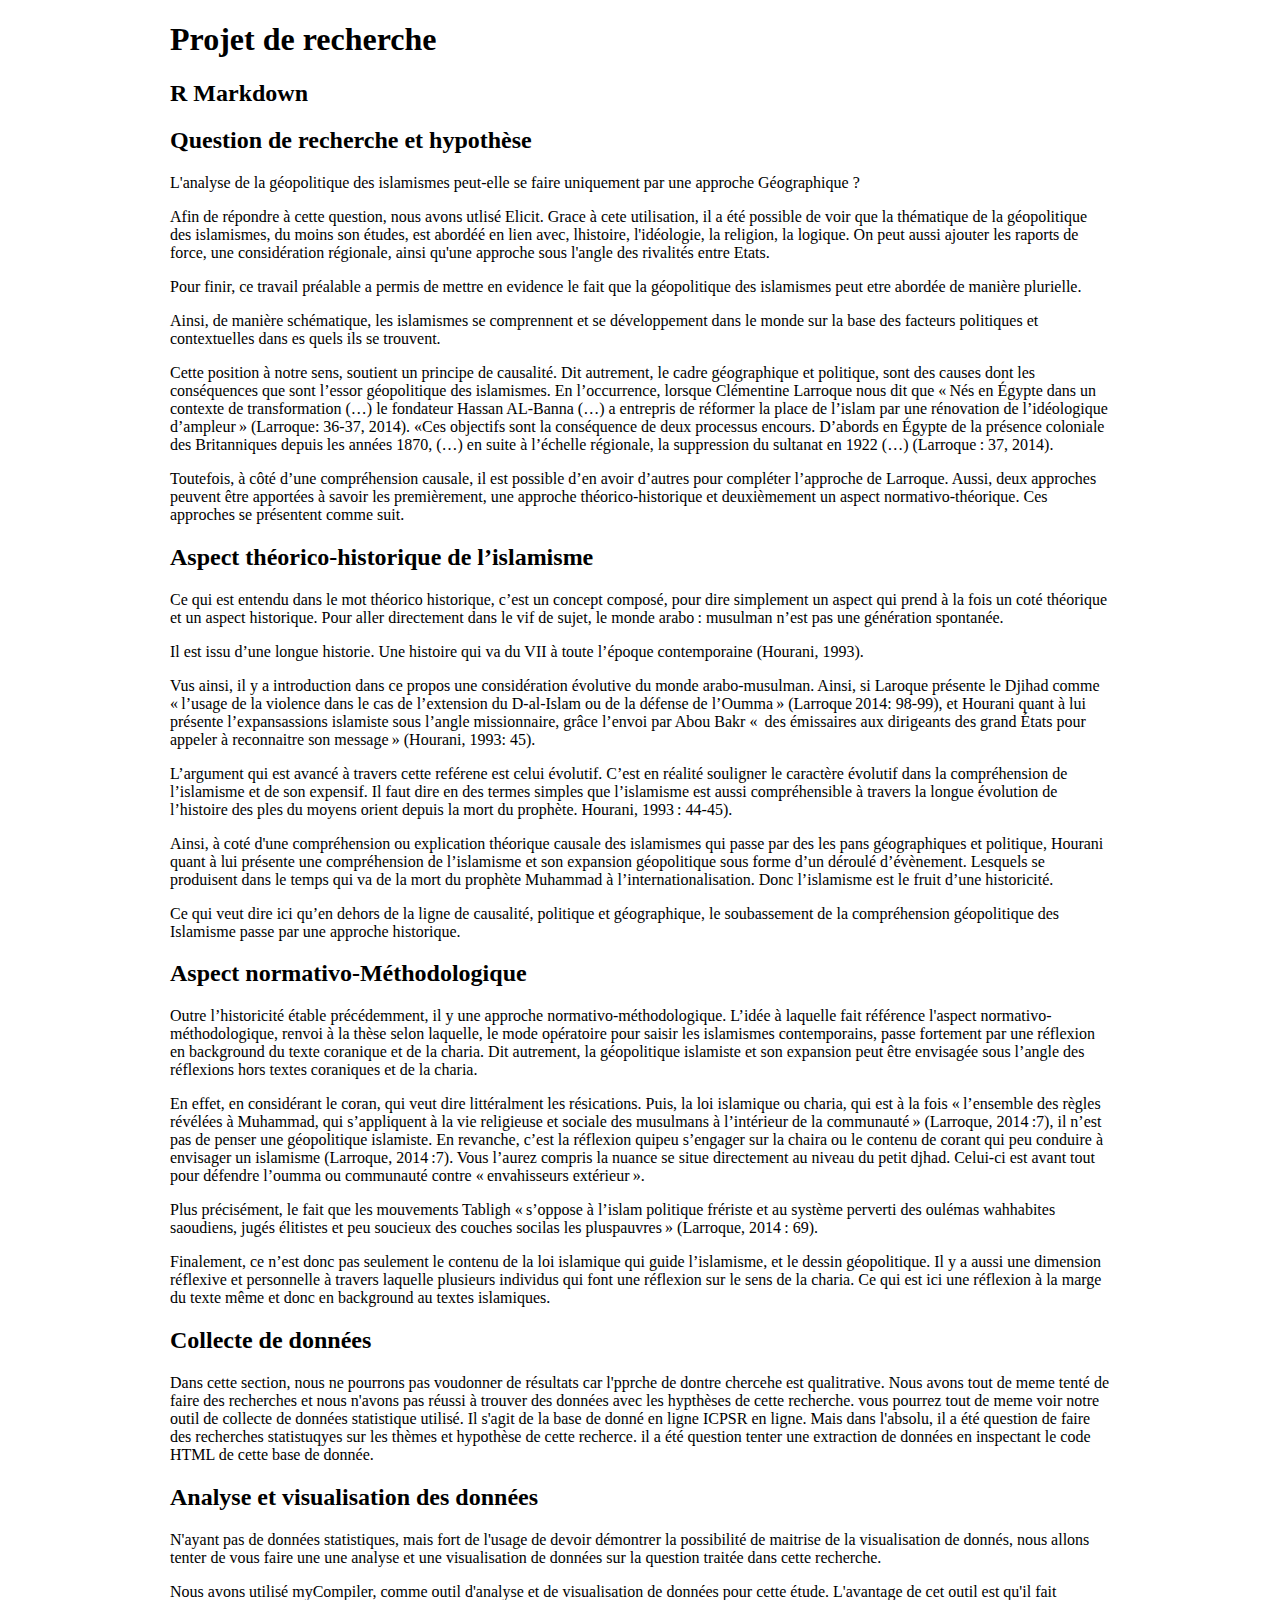
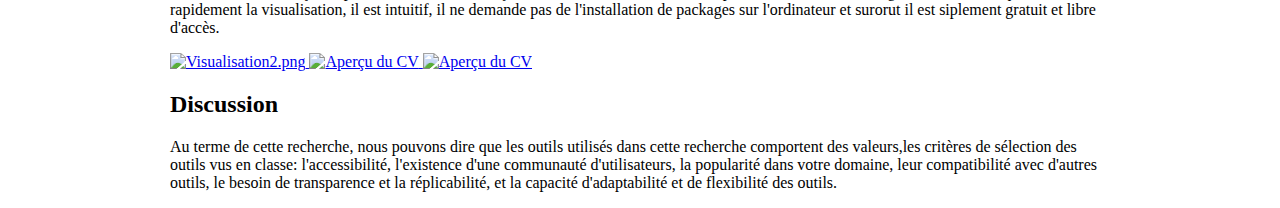
==== projet_session/projet.html @ 57550479 "Update projet.html" ====
<!DOCTYPE html>

<html>

<head>

<meta charset="utf-8" />
<meta name="generator" content="pandoc" />
<meta http-equiv="X-UA-Compatible" content="IE=EDGE" />




<title>Projet de recherche</title>



<style type="text/css">
  code{white-space: pre-wrap;}
  span.smallcaps{font-variant: small-caps;}
  span.underline{text-decoration: underline;}
  div.column{display: inline-block; vertical-align: top; width: 50%;}
  div.hanging-indent{margin-left: 1.5em; text-indent: -1.5em;}
  ul.task-list{list-style: none;}
    </style>

<style type="text/css">code{white-space: pre;}</style>
<script type="text/javascript">
if (window.hljs) {
  hljs.configure({languages: []});
  hljs.initHighlightingOnLoad();
  if (document.readyState && document.readyState === "complete") {
    window.setTimeout(function() { hljs.initHighlighting(); }, 0);
  }
}
</script>









<style type="text/css">
.main-container {
  max-width: 940px;
  margin-left: auto;
  margin-right: auto;
}
img {
  max-width:100%;
}
.tabbed-pane {
  padding-top: 12px;
}
.html-widget {
  margin-bottom: 20px;
}
button.code-folding-btn:focus {
  outline: none;
}
summary {
  display: list-item;
}
details > summary > p:only-child {
  display: inline;
}
pre code {
  padding: 0;
}
</style>



<!-- tabsets -->

<style type="text/css">
.tabset-dropdown > .nav-tabs {
  display: inline-table;
  max-height: 500px;
  min-height: 44px;
  overflow-y: auto;
  border: 1px solid #ddd;
  border-radius: 4px;
}

.tabset-dropdown > .nav-tabs > li.active:before, .tabset-dropdown > .nav-tabs.nav-tabs-open:before {
  content: "\e259";
  font-family: 'Glyphicons Halflings';
  display: inline-block;
  padding: 10px;
  border-right: 1px solid #ddd;
}

.tabset-dropdown > .nav-tabs.nav-tabs-open > li.active:before {
  content: "\e258";
  font-family: 'Glyphicons Halflings';
  border: none;
}

.tabset-dropdown > .nav-tabs > li.active {
  display: block;
}

.tabset-dropdown > .nav-tabs > li > a,
.tabset-dropdown > .nav-tabs > li > a:focus,
.tabset-dropdown > .nav-tabs > li > a:hover {
  border: none;
  display: inline-block;
  border-radius: 4px;
  background-color: transparent;
}

.tabset-dropdown > .nav-tabs.nav-tabs-open > li {
  display: block;
  float: none;
}

.tabset-dropdown > .nav-tabs > li {
  display: none;
}
</style>

<!-- code folding -->




</head>

<body>


<div class="container-fluid main-container">




<div id="header">



<h1 class="title toc-ignore">Projet de recherche</h1>

</div>


<div id="r-markdown" class="section level2">
<h2>R Markdown</h2>
</div>

<div id="question-de-recherche-et-hypothèse" class="section level2">
<h2>Question de recherche et hypothèse</h2>
</div>



<p> L'analyse de la géopolitique des islamismes peut-elle se faire uniquement par une approche Géographique ?</p>

<p>Afin de répondre à cette question, nous avons utlisé Elicit. Grace à cete utilisation, il a été possible de voir que la thématique de la géopolitique des islamismes, du moins son études, est abordéé en lien avec, lhistoire, l'idéologie, la religion, la logique. On peut aussi ajouter les raports de force, une considération régionale, ainsi qu'une approche sous l'angle des rivalités entre Etats.</p>
<p> Pour finir, ce travail préalable a permis de mettre en evidence le fait que la géopolitique des islamismes peut etre abordée de manière plurielle.</p>

<p>Ainsi, de manière schématique, les islamismes se comprennent et se développement dans le monde sur la base des facteurs politiques et contextuelles dans es quels ils se trouvent.</p>  

<p>Cette position à notre sens, soutient un principe de causalité. Dit autrement,  le cadre géographique et politique, sont des causes dont les conséquences que sont l’essor géopolitique des islamismes. En l’occurrence, lorsque Clémentine Larroque nous dit que « Nés en Égypte dans un contexte de transformation (…) le fondateur Hassan AL-Banna (…) a entrepris de réformer la place de l’islam par une rénovation de l’idéologique d’ampleur » (Larroque: 36-37, 2014). «Ces objectifs sont la conséquence de deux processus encours. D’abords en Égypte de la présence coloniale des Britanniques depuis les années 1870, (…) en suite à l’échelle régionale, la suppression du sultanat en 1922 (…) (Larroque : 37, 2014). </p> 

<p>Toutefois, à côté d’une compréhension causale, il est possible d’en avoir d’autres pour compléter l’approche de Larroque. Aussi, deux approches peuvent être apportées à savoir les premièrement, une approche théorico-historique et deuxièmement un aspect normativo-théorique. Ces approches se présentent comme suit.</p> 

<h2>Aspect théorico-historique de l’islamisme </h2>

<p>Ce qui est entendu dans le mot théorico historique, c’est un concept composé, pour dire simplement un aspect qui prend à la fois un coté théorique et un aspect historique. Pour aller directement dans le vif de sujet, le monde arabo : musulman n’est pas une génération spontanée.  </p>

<p>Il est issu d’une longue historie. Une histoire qui va du VII à toute l’époque contemporaine (Hourani, 1993). </p> 

<p>Vus ainsi, il y a introduction dans ce propos une considération évolutive du monde arabo-musulman. Ainsi, si Laroque présente le Djihad comme « l’usage de la violence dans le cas de l’extension du D-al-Islam ou de la défense de l’Oumma » (Larroque 2014: 98-99), et Hourani quant à lui présente l’expansassions islamiste sous l’angle missionnaire, grâce l’envoi par Abou Bakr «  des émissaires aux dirigeants des grand États pour appeler à reconnaitre son message » (Hourani, 1993: 45).</p> 

<p>L’argument qui est avancé à travers cette reférene est celui évolutif. C’est en réalité souligner le caractère évolutif dans la compréhension de l’islamisme et de son expensif. Il faut dire en des termes simples que l’islamisme est aussi compréhensible à travers la longue évolution de l’histoire des ples du moyens orient depuis la mort du prophète. Hourani, 1993 : 44-45). </p>

<p>Ainsi, à coté d'une compréhension ou explication théorique causale des islamismes qui passe par des les pans géographiques et politique, Hourani quant à lui présente une compréhension de l’islamisme et son expansion géopolitique sous forme d’un déroulé d’évènement. Lesquels se produisent dans le temps qui va de la mort du prophète Muhammad à l’internationalisation. Donc l’islamisme est le fruit d’une historicité. <p>

<p>Ce qui veut dire ici qu’en dehors de la ligne de causalité, politique et géographique, le soubassement de la compréhension géopolitique des Islamisme passe par une approche historique.  </p>

<h2>Aspect normativo-Méthodologique </h2>

<p>Outre l’historicité étable précédemment, il y une approche normativo-méthodologique. L’idée à laquelle fait référence l'aspect normativo-méthodologique, renvoi à la thèse selon laquelle, le mode opératoire pour saisir les islamismes contemporains, passe fortement par une réflexion en background du texte coranique et de la charia. Dit autrement, la géopolitique islamiste et son expansion peut être envisagée sous l’angle des réflexions hors textes coraniques et de la charia.</p>  

<p>En effet, en considérant le coran, qui veut dire littéralment les résications. Puis, la loi islamique ou charia, qui est à la fois « l’ensemble des règles révélées à Muhammad, qui s’appliquent à la vie religieuse et sociale des musulmans à l’intérieur de la communauté » (Larroque, 2014 :7), il n’est pas de penser une géopolitique islamiste. En revanche, c’est la réflexion quipeu s’engager sur la chaira ou le contenu de corant qui peu conduire à envisager un islamisme (Larroque, 2014 :7). Vous l’aurez compris la nuance se situe directement au niveau du petit djhad. Celui-ci est avant tout pour défendre l’oumma ou communauté contre « envahisseurs extérieur ».  </p>

<p>Plus précisément, le fait que les mouvements Tabligh « s’oppose à l’islam politique frériste et au système perverti des oulémas wahhabites saoudiens, jugés élitistes et peu soucieux des couches socilas les pluspauvres » (Larroque, 2014 : 69). </p>

<p>Finalement, ce n’est donc pas seulement le contenu de la loi islamique qui guide l’islamisme, et le dessin géopolitique. Il y a aussi une dimension réflexive et personnelle à travers laquelle plusieurs individus qui font une réflexion sur le sens de la charia. Ce qui est ici une réflexion à la marge du texte même et donc en background au textes islamiques. </p> 

<h2>Collecte de données</h2>

<p>Dans cette section, nous ne pourrons pas voudonner de résultats car l'pprche de dontre chercehe est qualitrative. Nous avons tout de meme tenté de faire des recherches et nous n'avons pas réussi à trouver des données avec les hypthèses de cette recherche. vous pourrez tout de meme voir notre outil de collecte de données statistique utilisé. Il s'agit de la base de donné en ligne ICPSR en ligne. Mais dans l'absolu, il a été question de faire des recherches statistuqyes sur les thèmes et hypothèse de cette recherce. il a été question tenter une extraction de données en inspectant le code HTML de cette base de donnée.</p>

<h2>Analyse et visualisation des données</h2>

<p>N'ayant pas de données statistiques, mais fort de l'usage de devoir démontrer la possibilité de maitrise de la visualisation de donnés, nous allons tenter de vous faire une une analyse et une visualisation de données sur la question traitée dans cette recherche.</p>

<p>Nous avons utilisé myCompiler, comme outil d'analyse et de visualisation de données pour cette étude. L'avantage de cet outil est qu'il fait rapidement la visualisation, il est intuitif, il ne demande pas de l'installation de packages sur l'ordinateur et surorut il est siplement gratuit et libre d'accès.</p>

 <a href="Visualisation2/Visualisation2.png" class="image" target="_blank">
          <img src="Visualisation2/Visualisation2.png" alt="Visualisation2.png" />
        </a>
        
         <a href="cv/cv.pdf" class="image" target="_blank">
          <img src="cv/cv.png" alt="Aperçu du CV" />
        </a>
        
         <a href="cv/cv.pdf" class="image" target="_blank">
          <img src="cv/cv.png" alt="Aperçu du CV" />
        </a>

<h2>Discussion </h2>

<p>Au terme de cette recherche, nous pouvons dire que les outils utilisés dans cette recherche comportent des valeurs,les critères de sélection des outils vus en classe: l'accessibilité, l'existence d'une communauté d'utilisateurs, la popularité dans votre domaine, leur compatibilité avec d'autres outils, le besoin de transparence et la réplicabilité, et la capacité d'adaptabilité et de flexibilité des outils.</p>



</div>





















<script>

</script>

<!-- tabsets -->

<script>
</script>

<!-- code folding -->


<!-- dynamically load mathjax for compatibility with self-contained -->
<script>
</script>

</body>
</html>
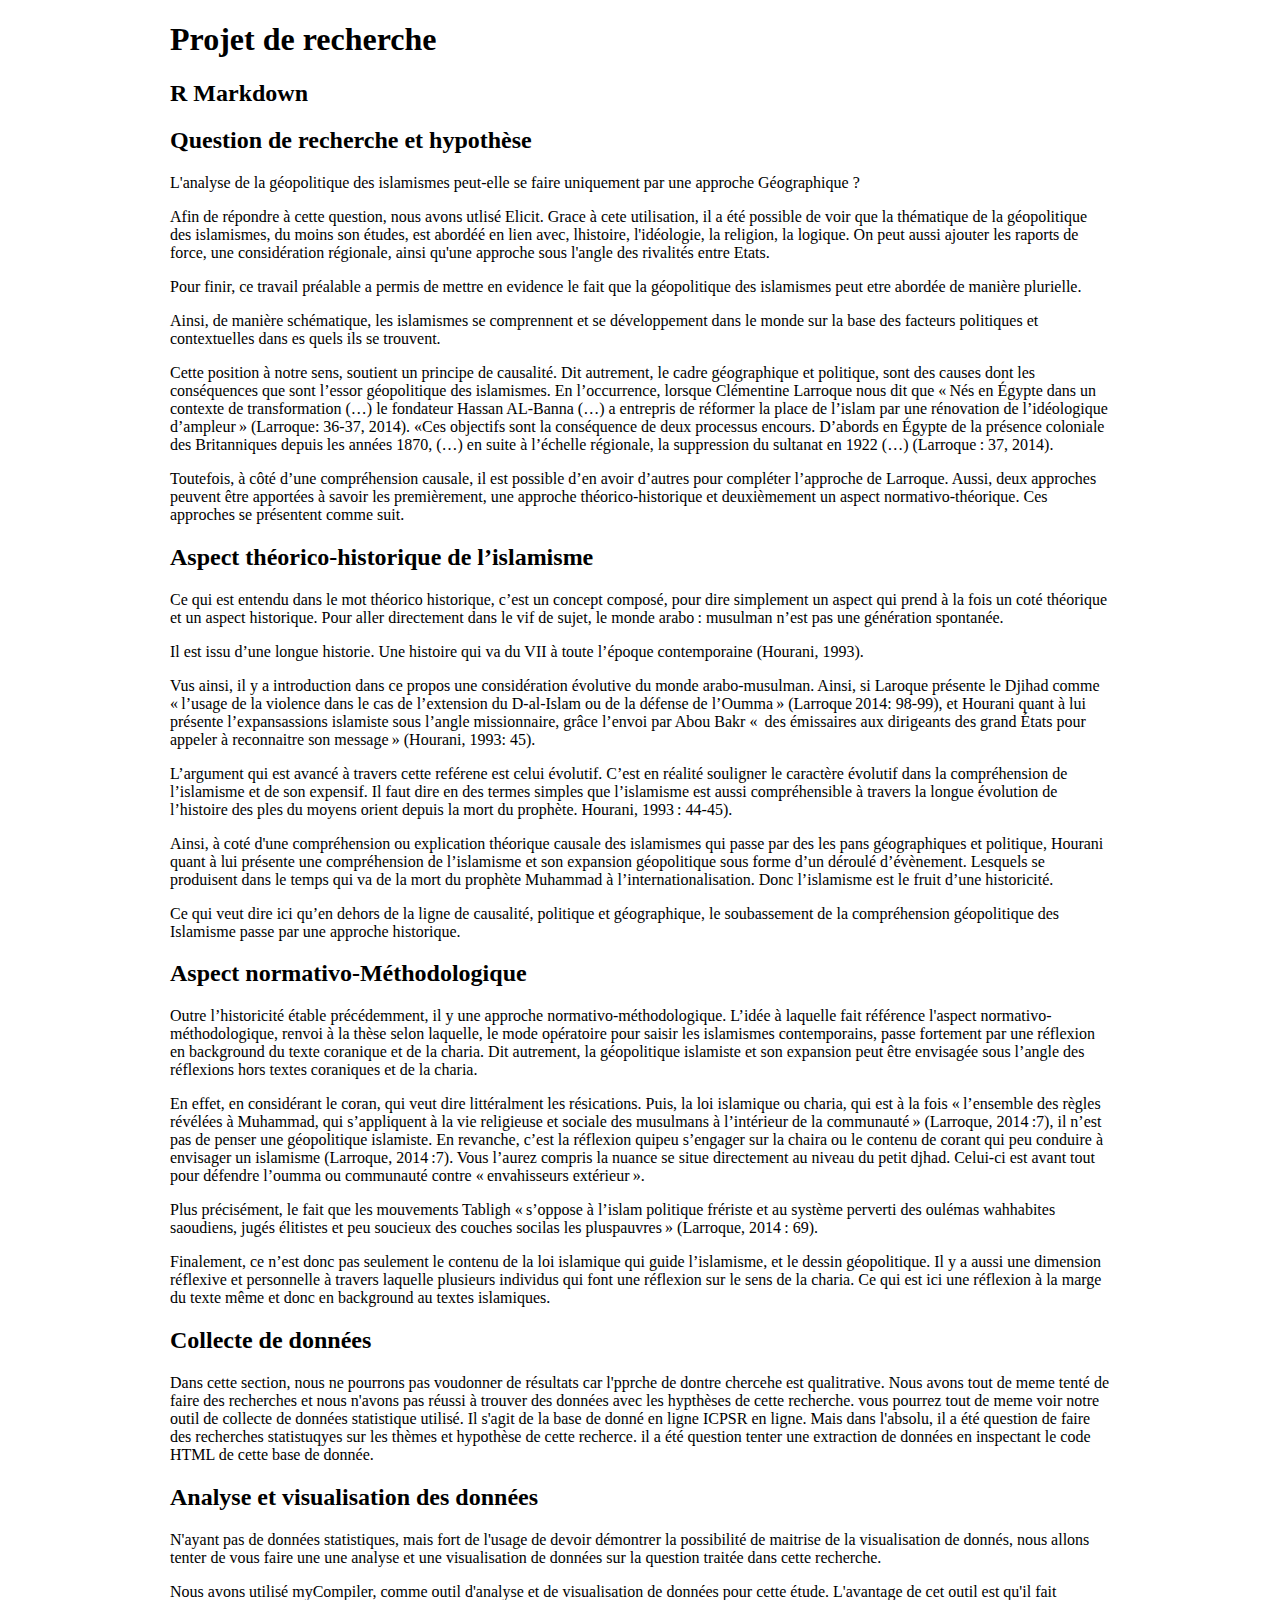
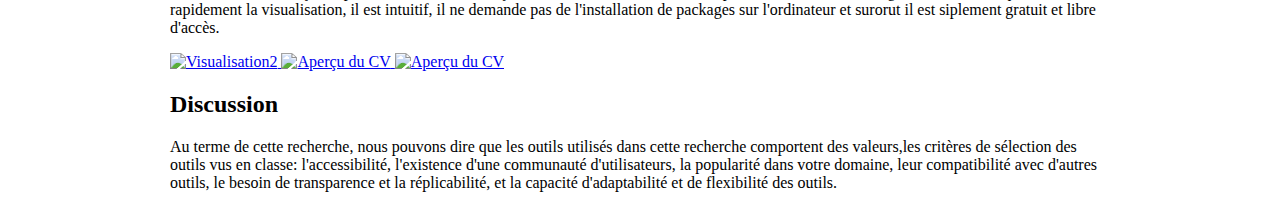
==== commit ca7eba17: "Update projet.html" ====
--- a/projet_session/projet.html
+++ b/projet_session/projet.html
@@ -202,8 +202,8 @@
 
 <p>Nous avons utilisé myCompiler, comme outil d'analyse et de visualisation de données pour cette étude. L'avantage de cet outil est qu'il fait rapidement la visualisation, il est intuitif, il ne demande pas de l'installation de packages sur l'ordinateur et surorut il est siplement gratuit et libre d'accès.</p>
 
- <a href="Visualisation2/Visualisation2.png" class="image" target="_blank">
-          <img src="Visualisation2/Visualisation2.png" alt="Visualisation2.png" />
+ <a href="Visualisation2.png/Visualisation2.png" class="image" target="_blank">
+          <img src="Visualisation2.png/Visualisation2.png" alt="Visualisation2" />
         </a>
         
          <a href="cv/cv.pdf" class="image" target="_blank">
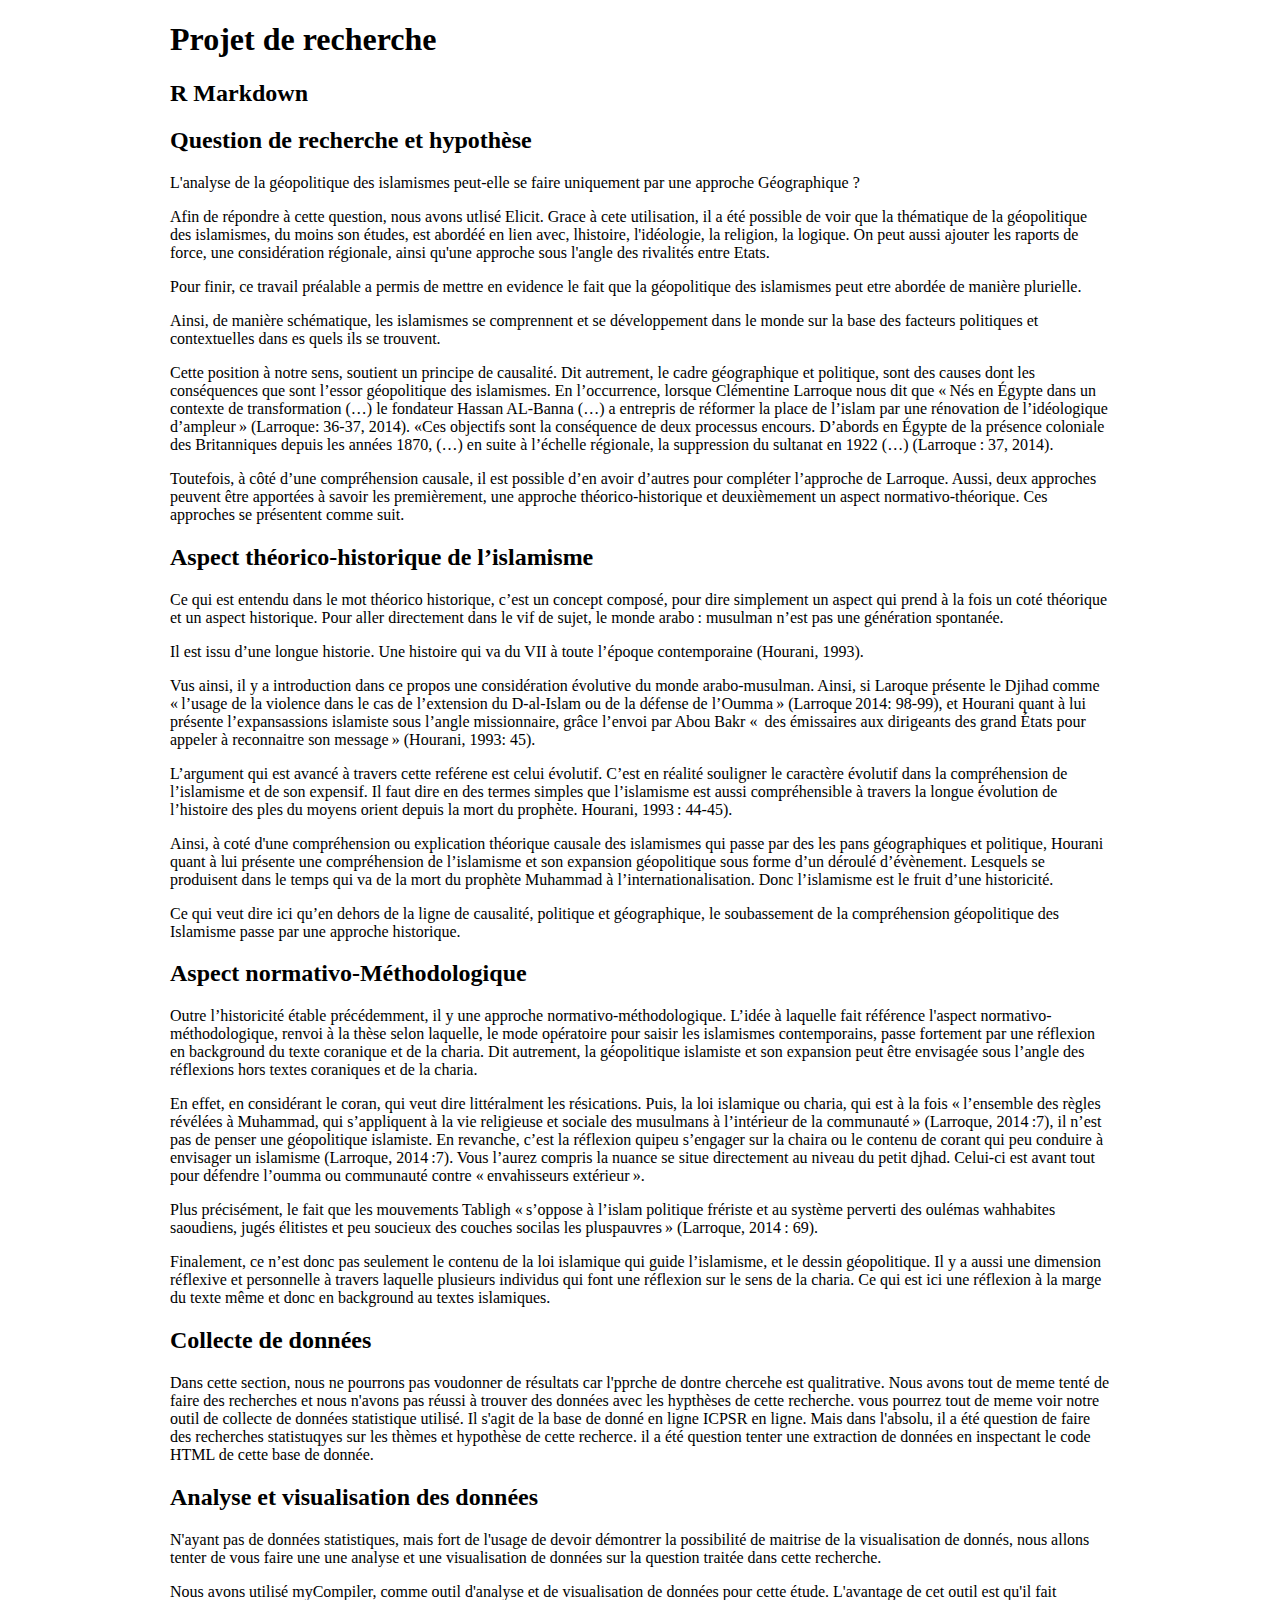
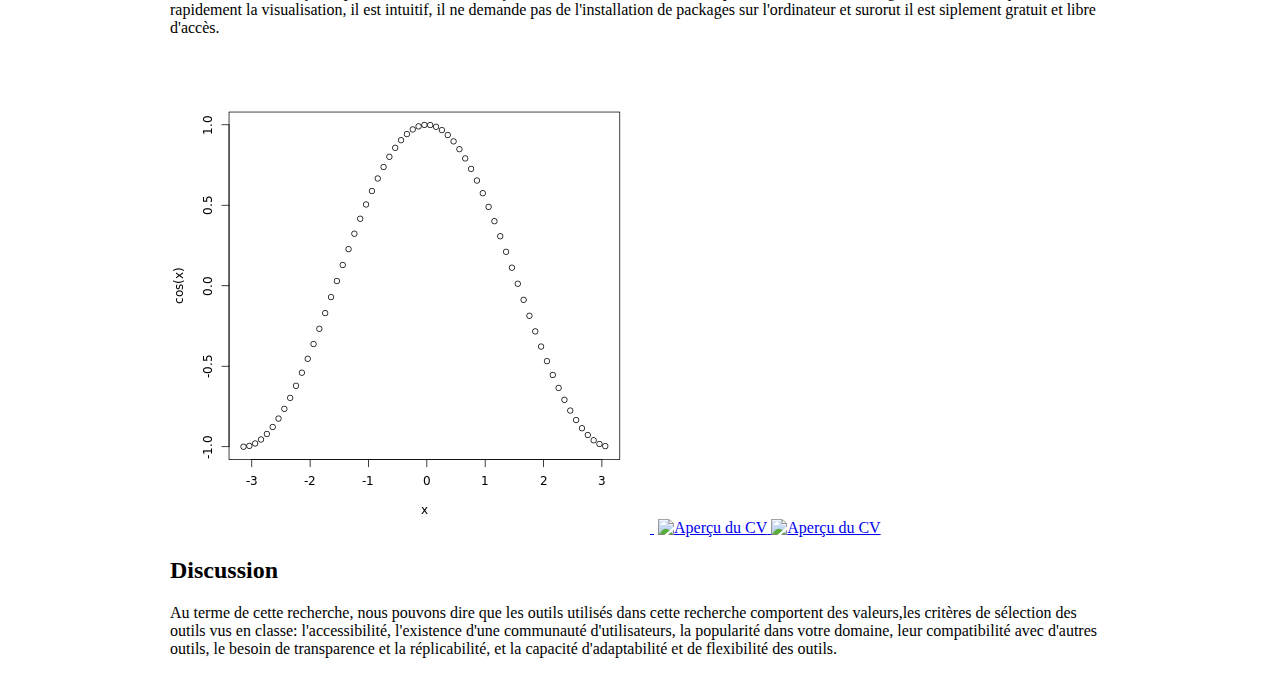
==== commit 21af274a: "Update projet.html" ====
--- a/projet_session/projet.html
+++ b/projet_session/projet.html
@@ -202,9 +202,13 @@
 
 <p>Nous avons utilisé myCompiler, comme outil d'analyse et de visualisation de données pour cette étude. L'avantage de cet outil est qu'il fait rapidement la visualisation, il est intuitif, il ne demande pas de l'installation de packages sur l'ordinateur et surorut il est siplement gratuit et libre d'accès.</p>
 
- <a href="Visualisation2.png/Visualisation2.png" class="image" target="_blank">
-          <img src="Visualisation2.png/Visualisation2.png" alt="Visualisation2" />
+ <a href="images/Visualisation2.png" class="image" target="_blank">
+          <img src="images/Visualisation2.png" alt="" />
         </a>
+        
+          <span class="image avatar"
+          ><img src="images/P1060680.JPEG" alt=""
+        /></span>
         
          <a href="cv/cv.pdf" class="image" target="_blank">
           <img src="cv/cv.png" alt="Aperçu du CV" />
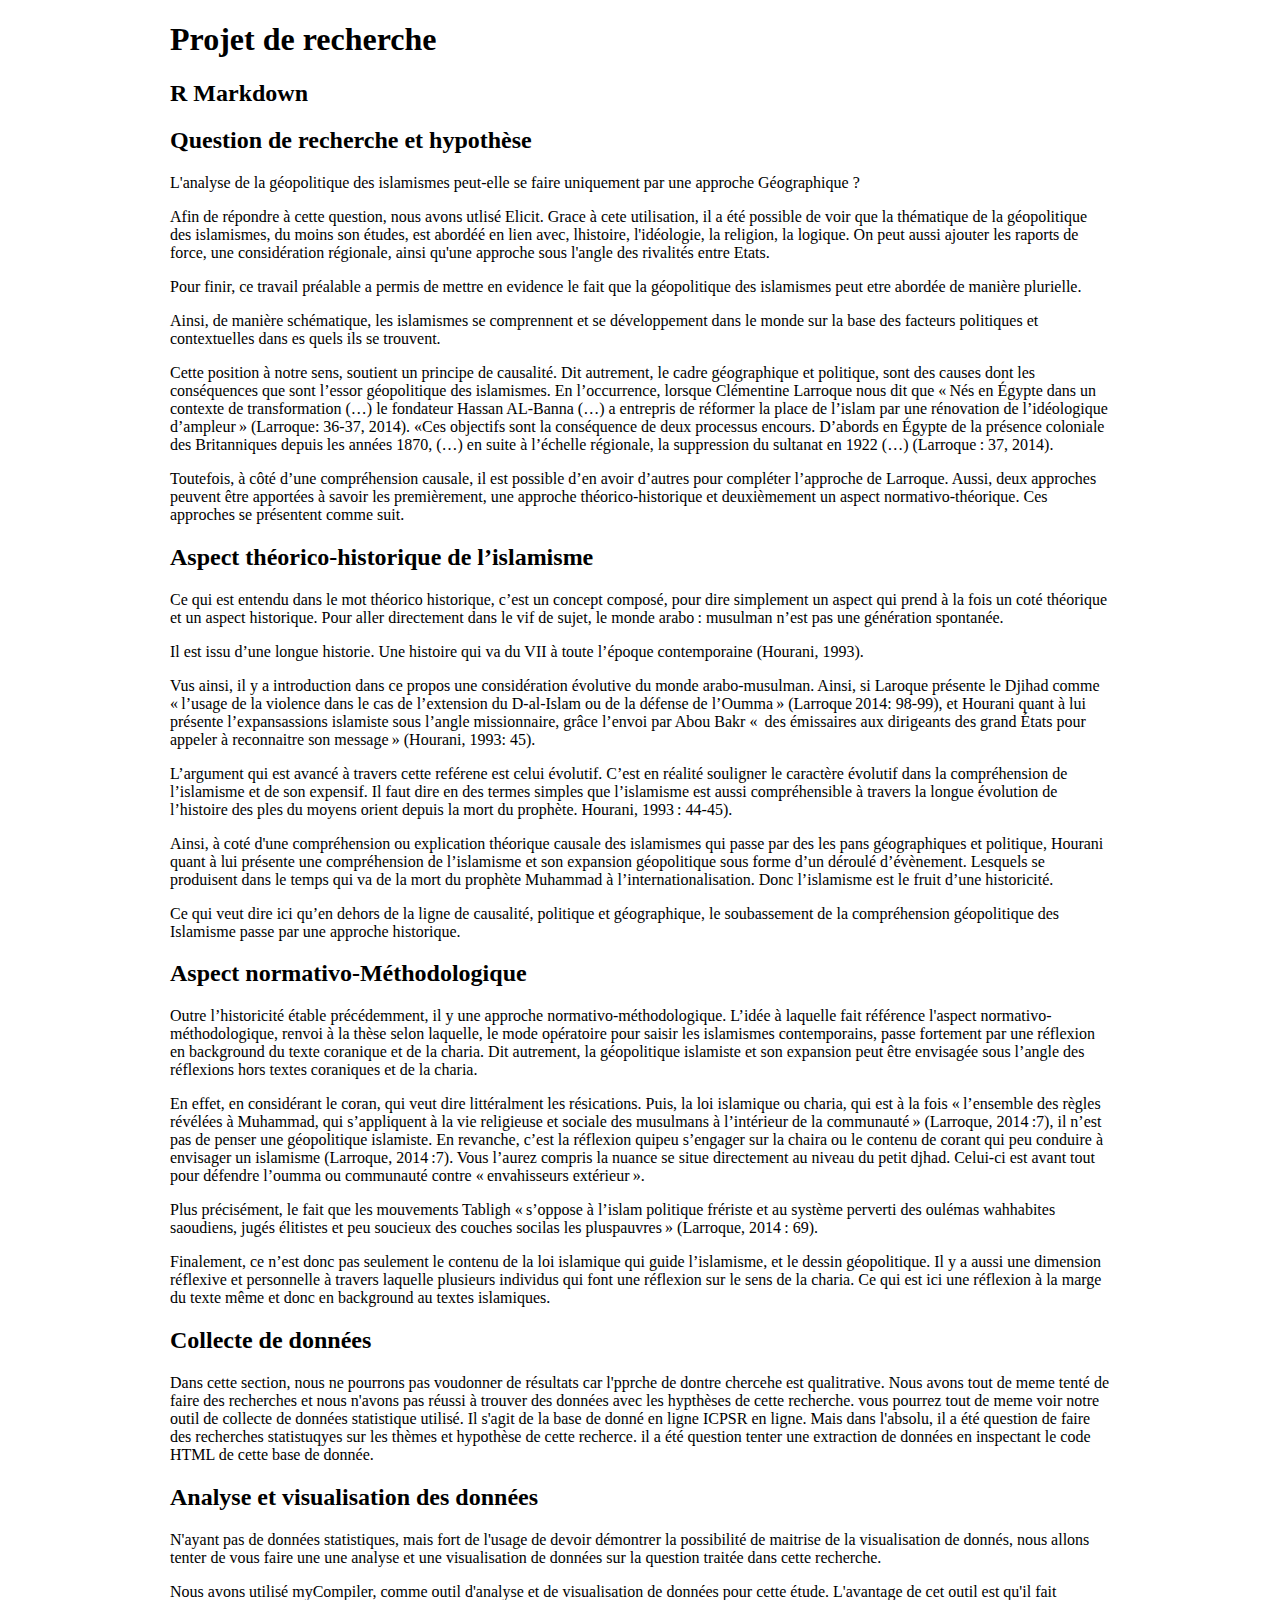
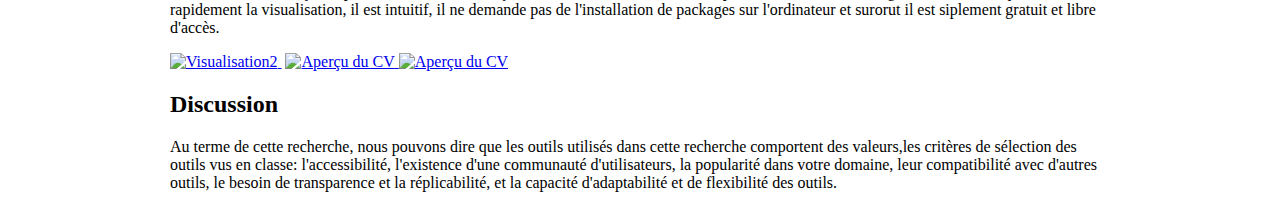
==== commit 115aec96: "Update projet.html" ====
--- a/projet_session/projet.html
+++ b/projet_session/projet.html
@@ -202,8 +202,8 @@
 
 <p>Nous avons utilisé myCompiler, comme outil d'analyse et de visualisation de données pour cette étude. L'avantage de cet outil est qu'il fait rapidement la visualisation, il est intuitif, il ne demande pas de l'installation de packages sur l'ordinateur et surorut il est siplement gratuit et libre d'accès.</p>
 
- <a href="images/Visualisation2.png" class="image" target="_blank">
-          <img src="images/Visualisation2.png" alt="" />
+ <a href="images/Visualisation2" class="image" target="_blank">
+          <img src="images/Visualisation2" alt="Visualisation2" />
         </a>
         
           <span class="image avatar"
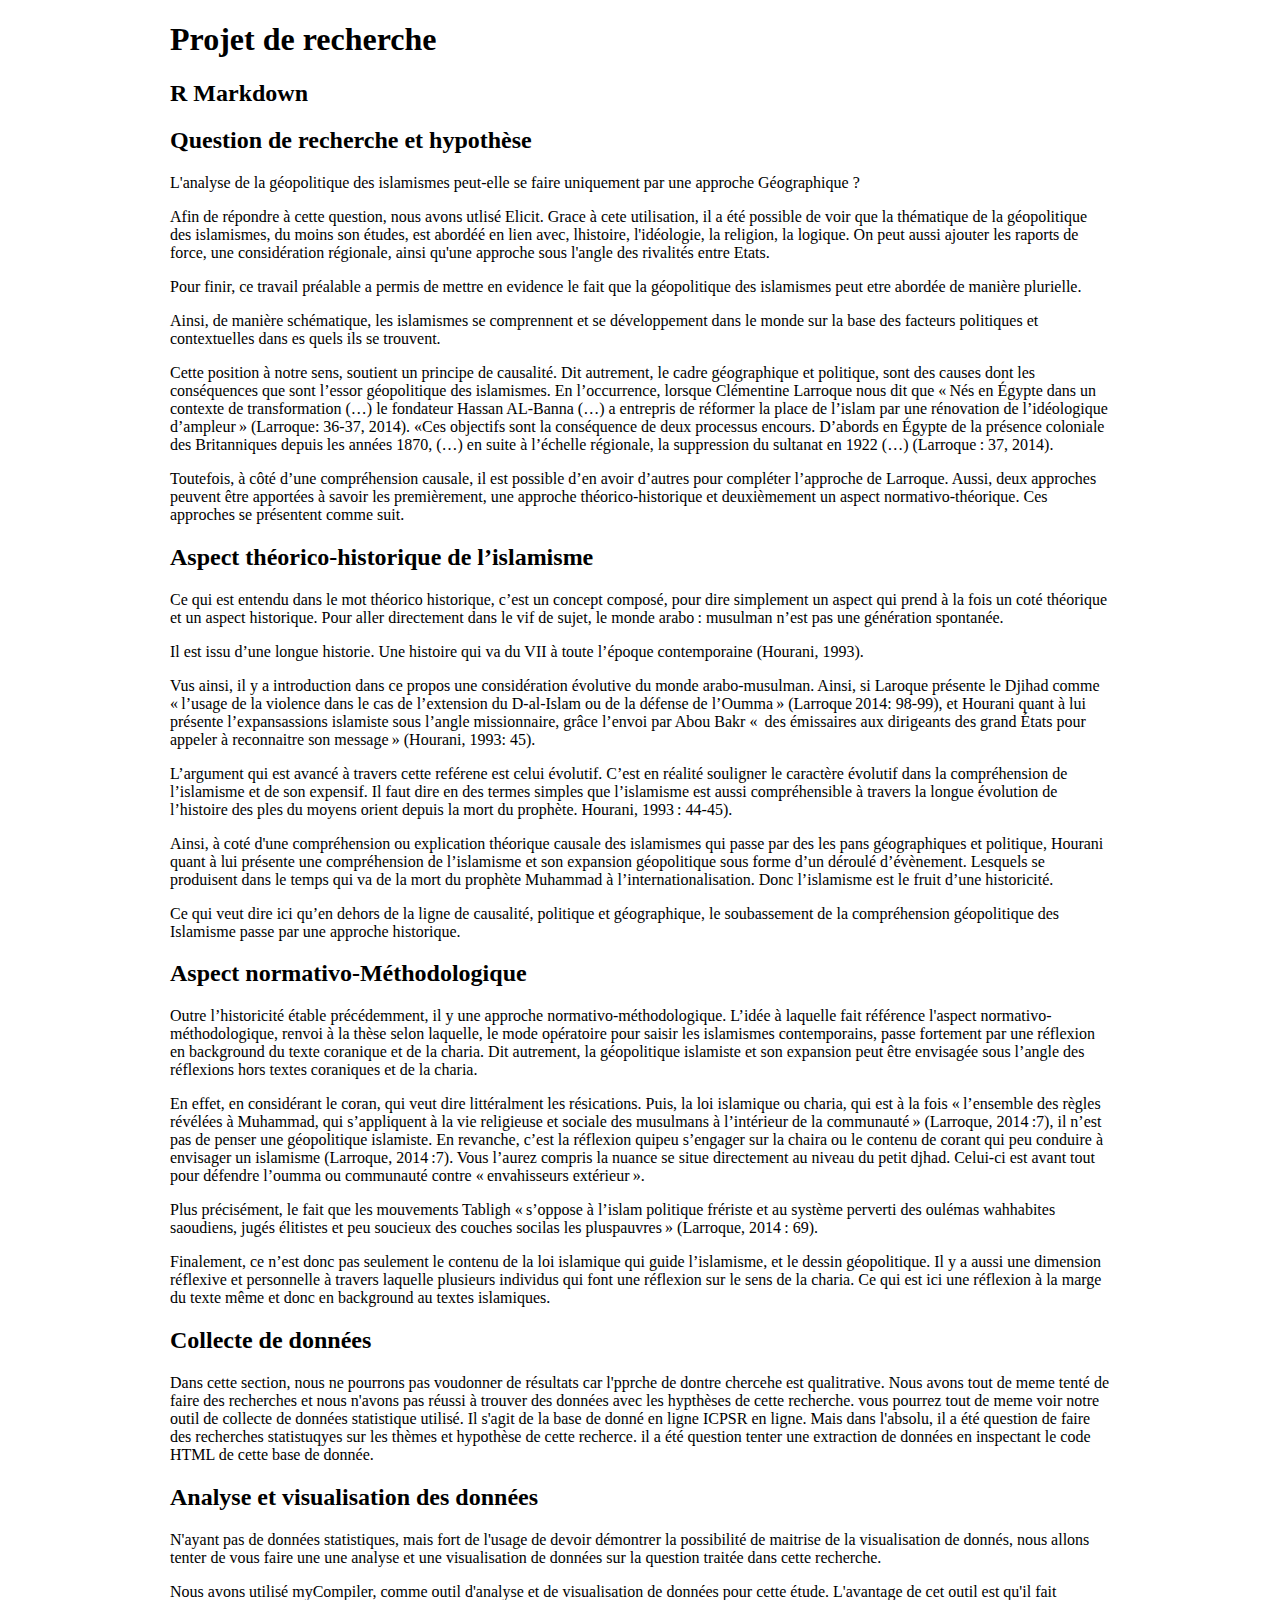
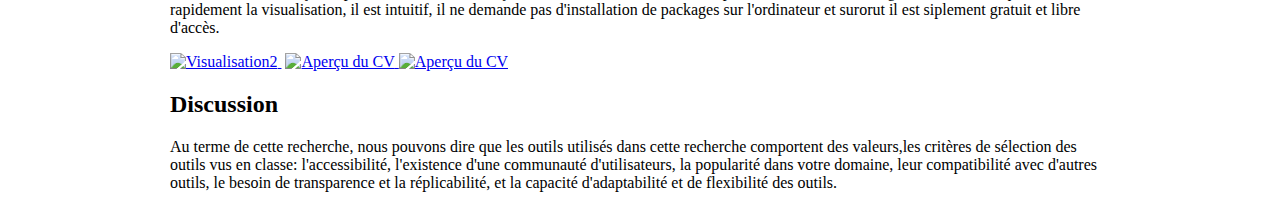
==== commit 882731b2: "Update projet.html" ====
--- a/projet_session/projet.html
+++ b/projet_session/projet.html
@@ -200,10 +200,10 @@
 
 <p>N'ayant pas de données statistiques, mais fort de l'usage de devoir démontrer la possibilité de maitrise de la visualisation de donnés, nous allons tenter de vous faire une une analyse et une visualisation de données sur la question traitée dans cette recherche.</p>
 
-<p>Nous avons utilisé myCompiler, comme outil d'analyse et de visualisation de données pour cette étude. L'avantage de cet outil est qu'il fait rapidement la visualisation, il est intuitif, il ne demande pas de l'installation de packages sur l'ordinateur et surorut il est siplement gratuit et libre d'accès.</p>
-
- <a href="images/Visualisation2" class="image" target="_blank">
-          <img src="images/Visualisation2" alt="Visualisation2" />
+<p>Nous avons utilisé myCompiler, comme outil d'analyse et de visualisation de données pour cette étude. L'avantage de cet outil est qu'il fait rapidement la visualisation, il est intuitif, il ne demande pas d'installation de packages sur l'ordinateur et surorut il est siplement gratuit et libre d'accès.</p>
+
+ <a href="projet_session/images/Visualisation2" class="image" target="_blank">
+          <img src="projet_session/images/Visualisation2" alt="Visualisation2" />
         </a>
         
           <span class="image avatar"
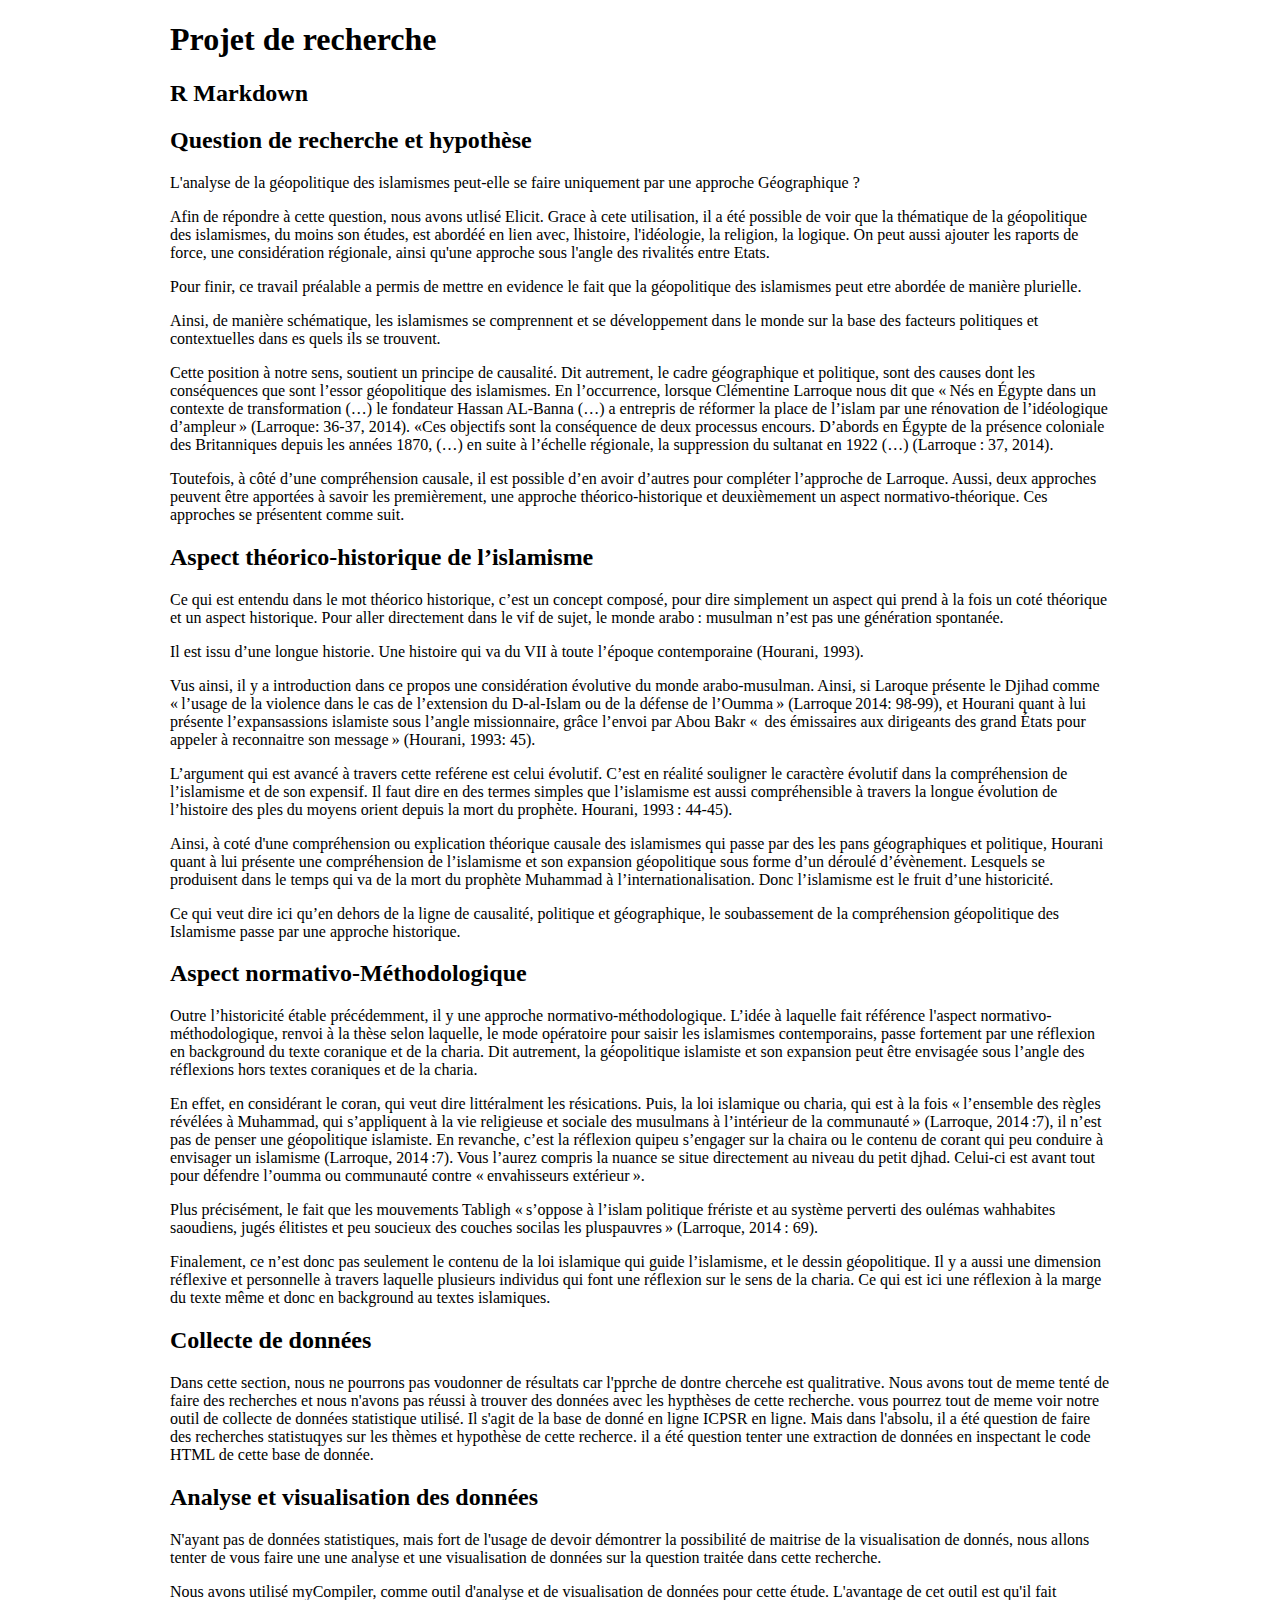
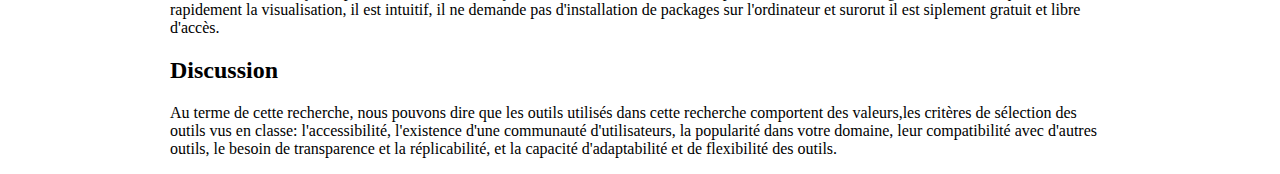
==== commit 16472c7e: "Update projet.html" ====
--- a/projet_session/projet.html
+++ b/projet_session/projet.html
@@ -202,21 +202,8 @@
 
 <p>Nous avons utilisé myCompiler, comme outil d'analyse et de visualisation de données pour cette étude. L'avantage de cet outil est qu'il fait rapidement la visualisation, il est intuitif, il ne demande pas d'installation de packages sur l'ordinateur et surorut il est siplement gratuit et libre d'accès.</p>
 
- <a href="projet_session/images/Visualisation2" class="image" target="_blank">
-          <img src="projet_session/images/Visualisation2" alt="Visualisation2" />
-        </a>
-        
-          <span class="image avatar"
-          ><img src="images/P1060680.JPEG" alt=""
-        /></span>
-        
-         <a href="cv/cv.pdf" class="image" target="_blank">
-          <img src="cv/cv.png" alt="Aperçu du CV" />
-        </a>
-        
-         <a href="cv/cv.pdf" class="image" target="_blank">
-          <img src="cv/cv.png" alt="Aperçu du CV" />
-        </a>
+ 
+       <script async src="https://www.mycompiler.io/static/js/embedv2.js#id:Jf542Uluv7s"></script>
 
 <h2>Discussion </h2>
 
